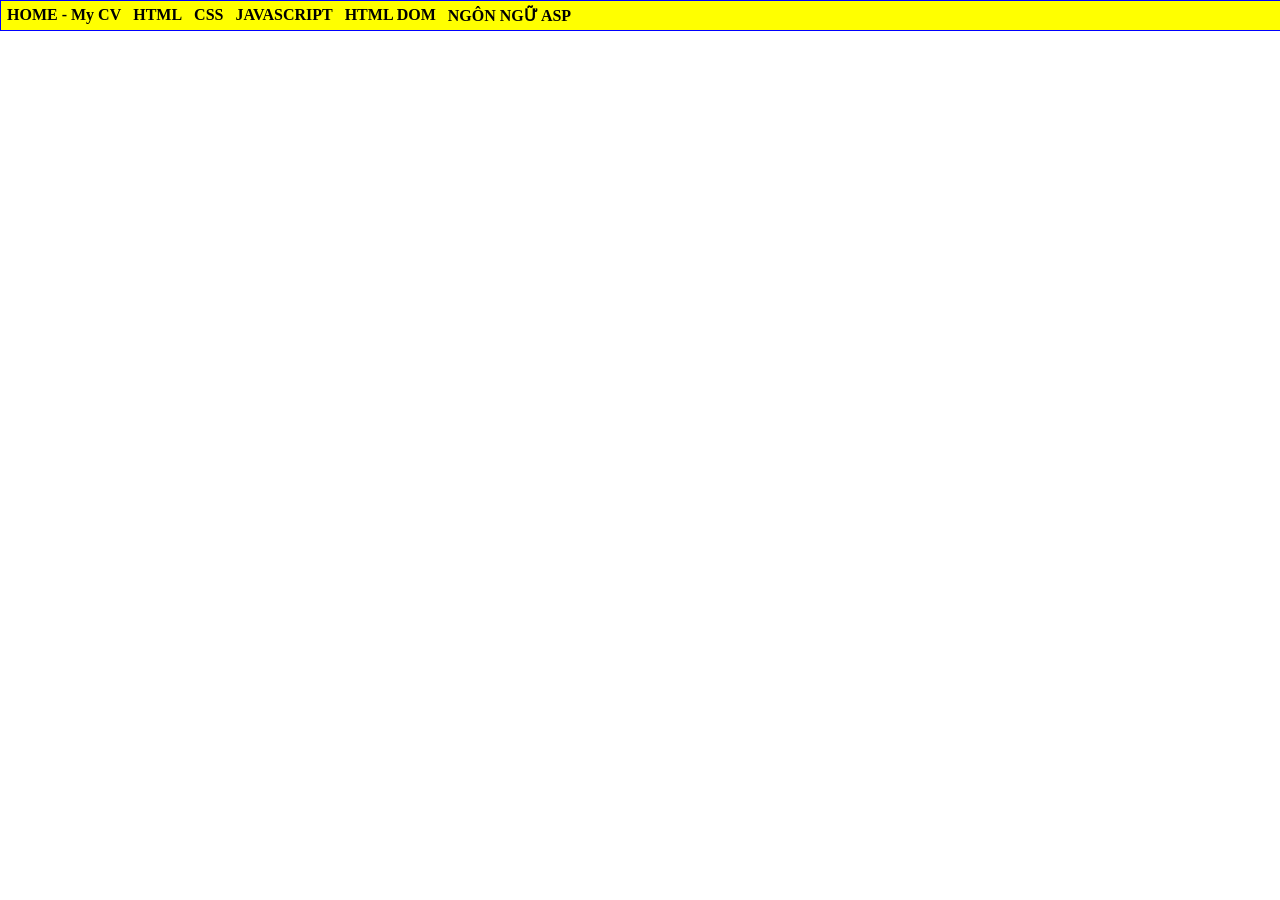
==== index.html @ 57ba0344 "Add files via upload" ====
<html>
    <head>
        <title>Nguyễn Thị Thùy Trang - K244060747</title>
        <style>
            @import url(css/main.css)
        </style>
        <body>
            <div id="container">  
                <ul>
                <li> <a href="../cvxinviec/CV.html">HOME - My CV</a></li>
                <li> <a href="#">HTML</a></li>
                <li> <a href="#">CSS</a>
                    <ul>
                    <li> <a href="ex42/ex42.html">Bài tập 42</a></li>
                    <li> <a href="#">GIAO DIỆN VỚI CSS</a></li>
                    <li> <a href="#">CSS NÂNG CAO</a></li>
                </ul>
                </li>
                <li> <a href="#">JAVASCRIPT</a>
                <ul>
                    <li> <a href="#">LESSON 01</a></li>
                    <li> <a href="#">LESSON 02</a></li>
                    <li> <a href="#">LESSON 03</a></li>
                </ul>
                </li>
                <li> <a href="#">HTML DOM</a></li>
                <li> <a href="#">NGÔN NGỮ ASP</a></li>

                </ul>

            </div>

        </body>
    </head>
</html>
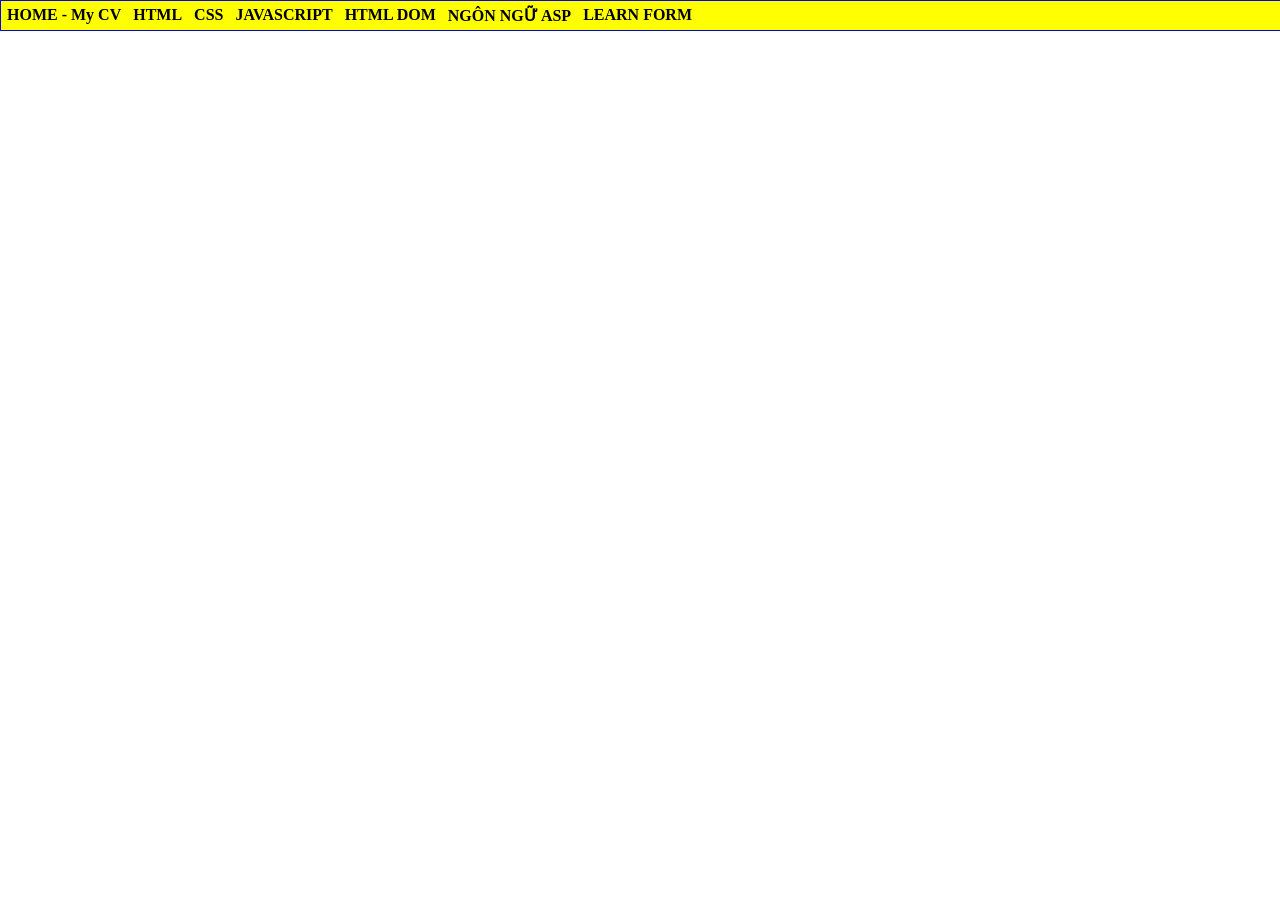
==== commit 957e87d2: "Update index.html" ====
--- a/index.html
+++ b/index.html
@@ -7,7 +7,7 @@
         <body>
             <div id="container">  
                 <ul>
-                <li> <a href="../cvxinviec/CV.html">HOME - My CV</a></li>
+                <li> <a href="CV.html">HOME - My CV</a></li>
                 <li> <a href="#">HTML</a></li>
                 <li> <a href="#">CSS</a>
                     <ul>
@@ -25,6 +25,7 @@
                 </li>
                 <li> <a href="#">HTML DOM</a></li>
                 <li> <a href="#">NGÔN NGỮ ASP</a></li>
+                <li> <a href="clientGet.html">LEARN FORM</li>
 
                 </ul>
 
@@ -32,4 +33,4 @@
 
         </body>
     </head>
-</html>+</html>
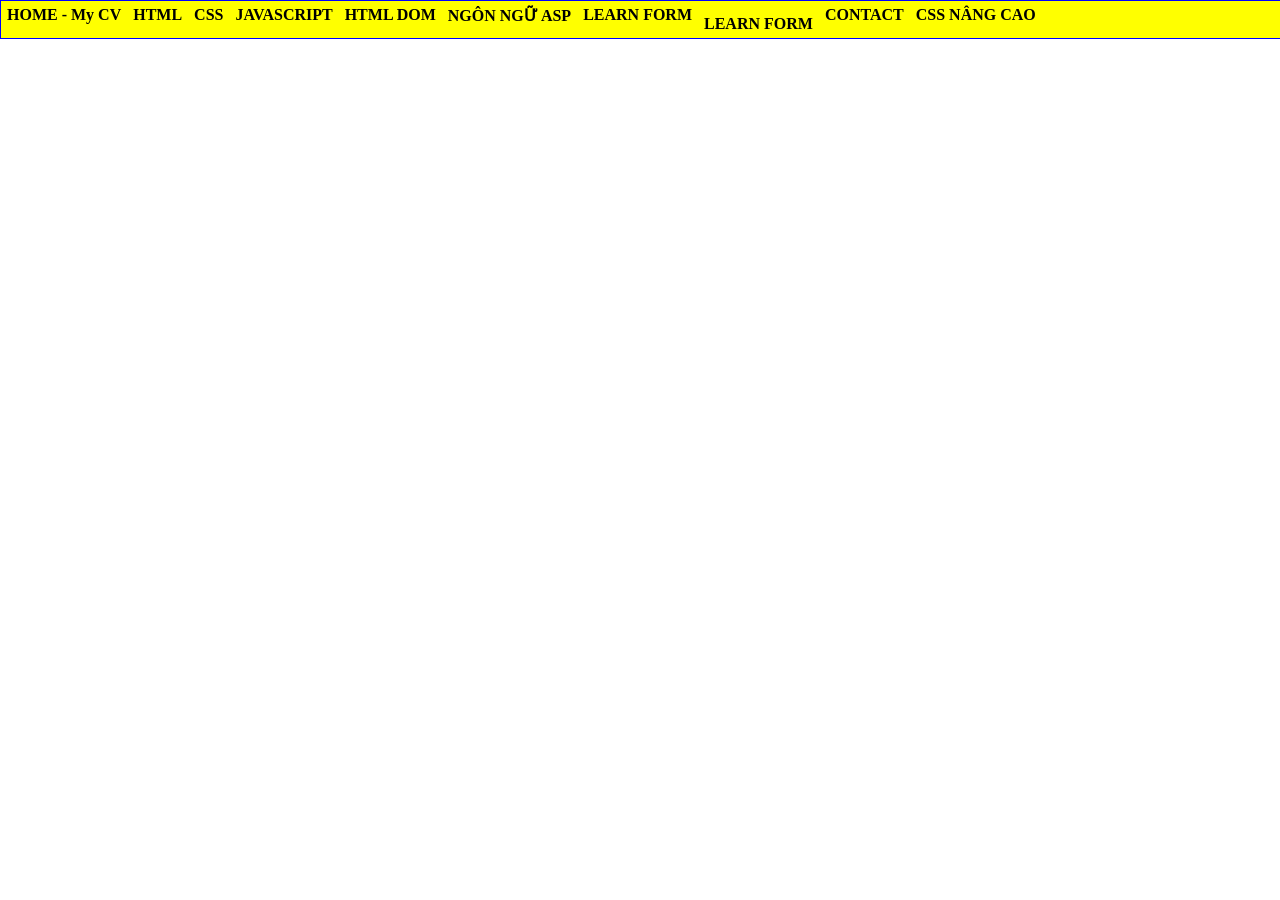
==== commit 9ce845f4: "Update index.html" ====
--- a/index.html
+++ b/index.html
@@ -25,7 +25,12 @@
                 </li>
                 <li> <a href="#">HTML DOM</a></li>
                 <li> <a href="#">NGÔN NGỮ ASP</a></li>
-                <li> <a href="clientGet.html">LEARN FORM</li>
+                <li> <a href="#">LEARN FORM</li>
+                    <ul>
+                    <li> <a href="clientGet.html">LEARN FORM</a></li>
+                    <li> <a href="contact.html">CONTACT</a></li>
+                    <li> <a href="#">CSS NÂNG CAO</a></li>
+                </ul>
 
                 </ul>
 
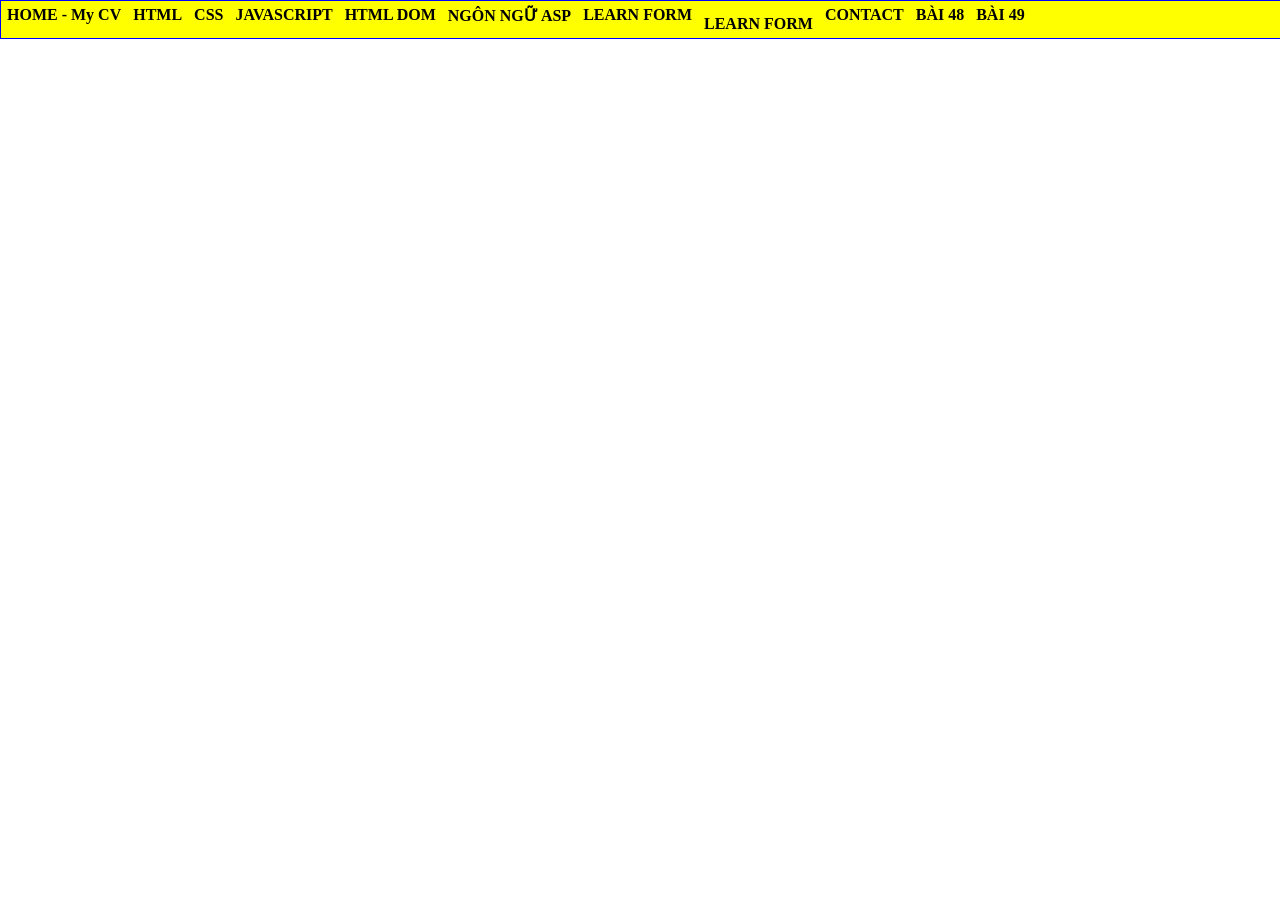
==== commit ba4a2ee5: "Update index.html" ====
--- a/index.html
+++ b/index.html
@@ -27,15 +27,13 @@
                 <li> <a href="#">NGÔN NGỮ ASP</a></li>
                 <li> <a href="#">LEARN FORM</li>
                     <ul>
-                    <li> <a href="clientGet.html">LEARN FORM</a></li>
-                    <li> <a href="contact.html">CONTACT</a></li>
-                    <li> <a href="#">CSS NÂNG CAO</a></li>
+                        <li> <a href="clientGet.html">LEARN FORM</a></li>
+                        <li> <a href="contact.html">CONTACT</a></li>
+                        <li> <a href="ex48.html">BÀI 48</a></li>
+                        <li> <a href ="ex49.html">BÀI 49</li>
+                    </ul>
                 </ul>
-
-                </ul>
-
             </div>
-
         </body>
     </head>
 </html>
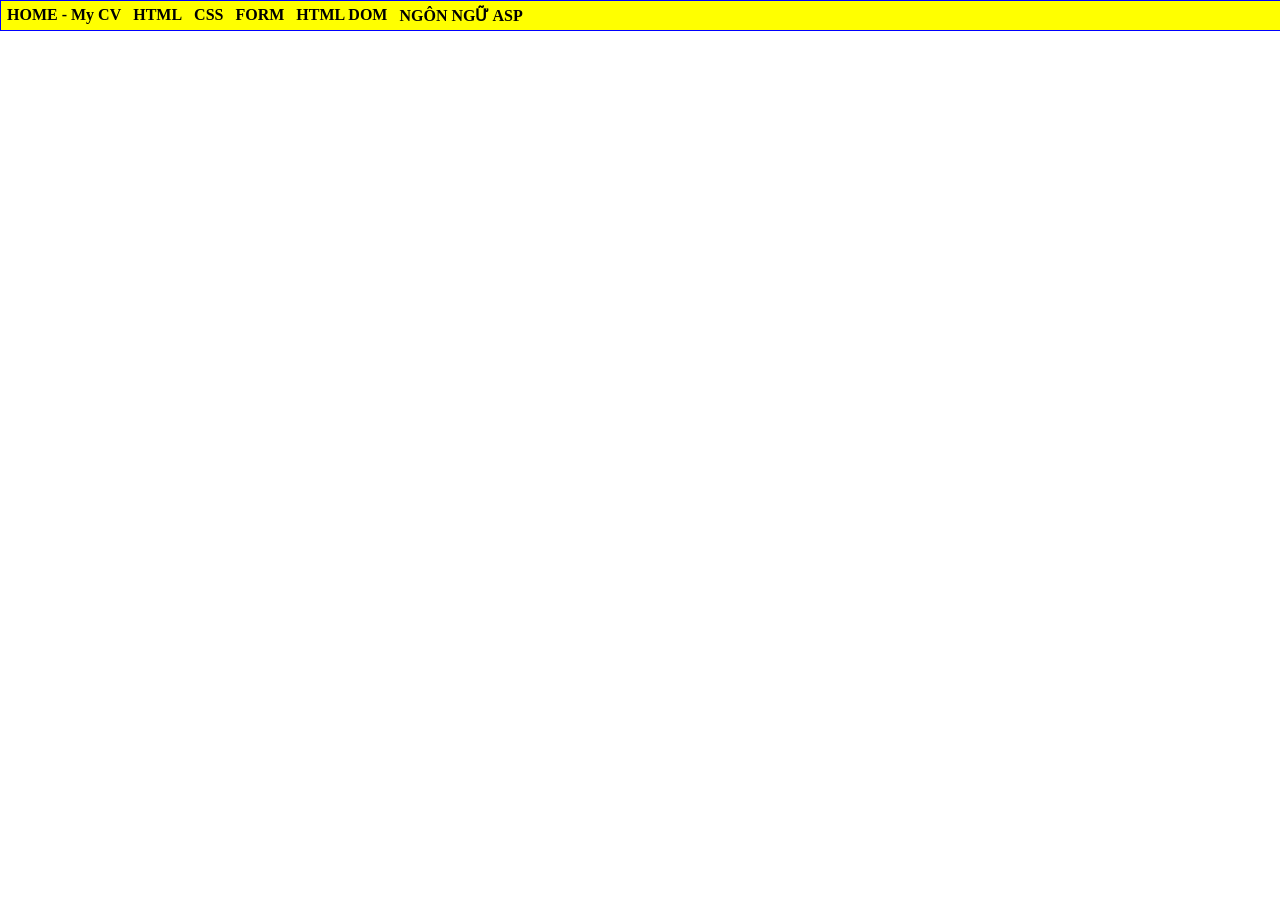
==== commit 0a64592d: "Update index.html" ====
--- a/index.html
+++ b/index.html
@@ -16,22 +16,16 @@
                     <li> <a href="#">CSS NÂNG CAO</a></li>
                 </ul>
                 </li>
-                <li> <a href="#">JAVASCRIPT</a>
+                <li> <a href="#">FORM</a>
                 <ul>
-                    <li> <a href="#">LESSON 01</a></li>
-                    <li> <a href="#">LESSON 02</a></li>
-                    <li> <a href="#">LESSON 03</a></li>
+                    <li> <a href="clientGet.html">CLIENTGET</a></li>
+                    <li> <a href="contact.html">CONTACT</a></li>
+                    <li> <a href="ex48.html">BÀI 48</a></li>
+                    <li> <a href="ex49.html">BÀI 49</a><li>
                 </ul>
                 </li>
                 <li> <a href="#">HTML DOM</a></li>
                 <li> <a href="#">NGÔN NGỮ ASP</a></li>
-                <li> <a href="#">LEARN FORM</li>
-                    <ul>
-                        <li> <a href="clientGet.html">LEARN FORM</a></li>
-                        <li> <a href="contact.html">CONTACT</a></li>
-                        <li> <a href="ex48.html">BÀI 48</a></li>
-                        <li> <a href ="ex49.html">BÀI 49</li>
-                    </ul>
                 </ul>
             </div>
         </body>
